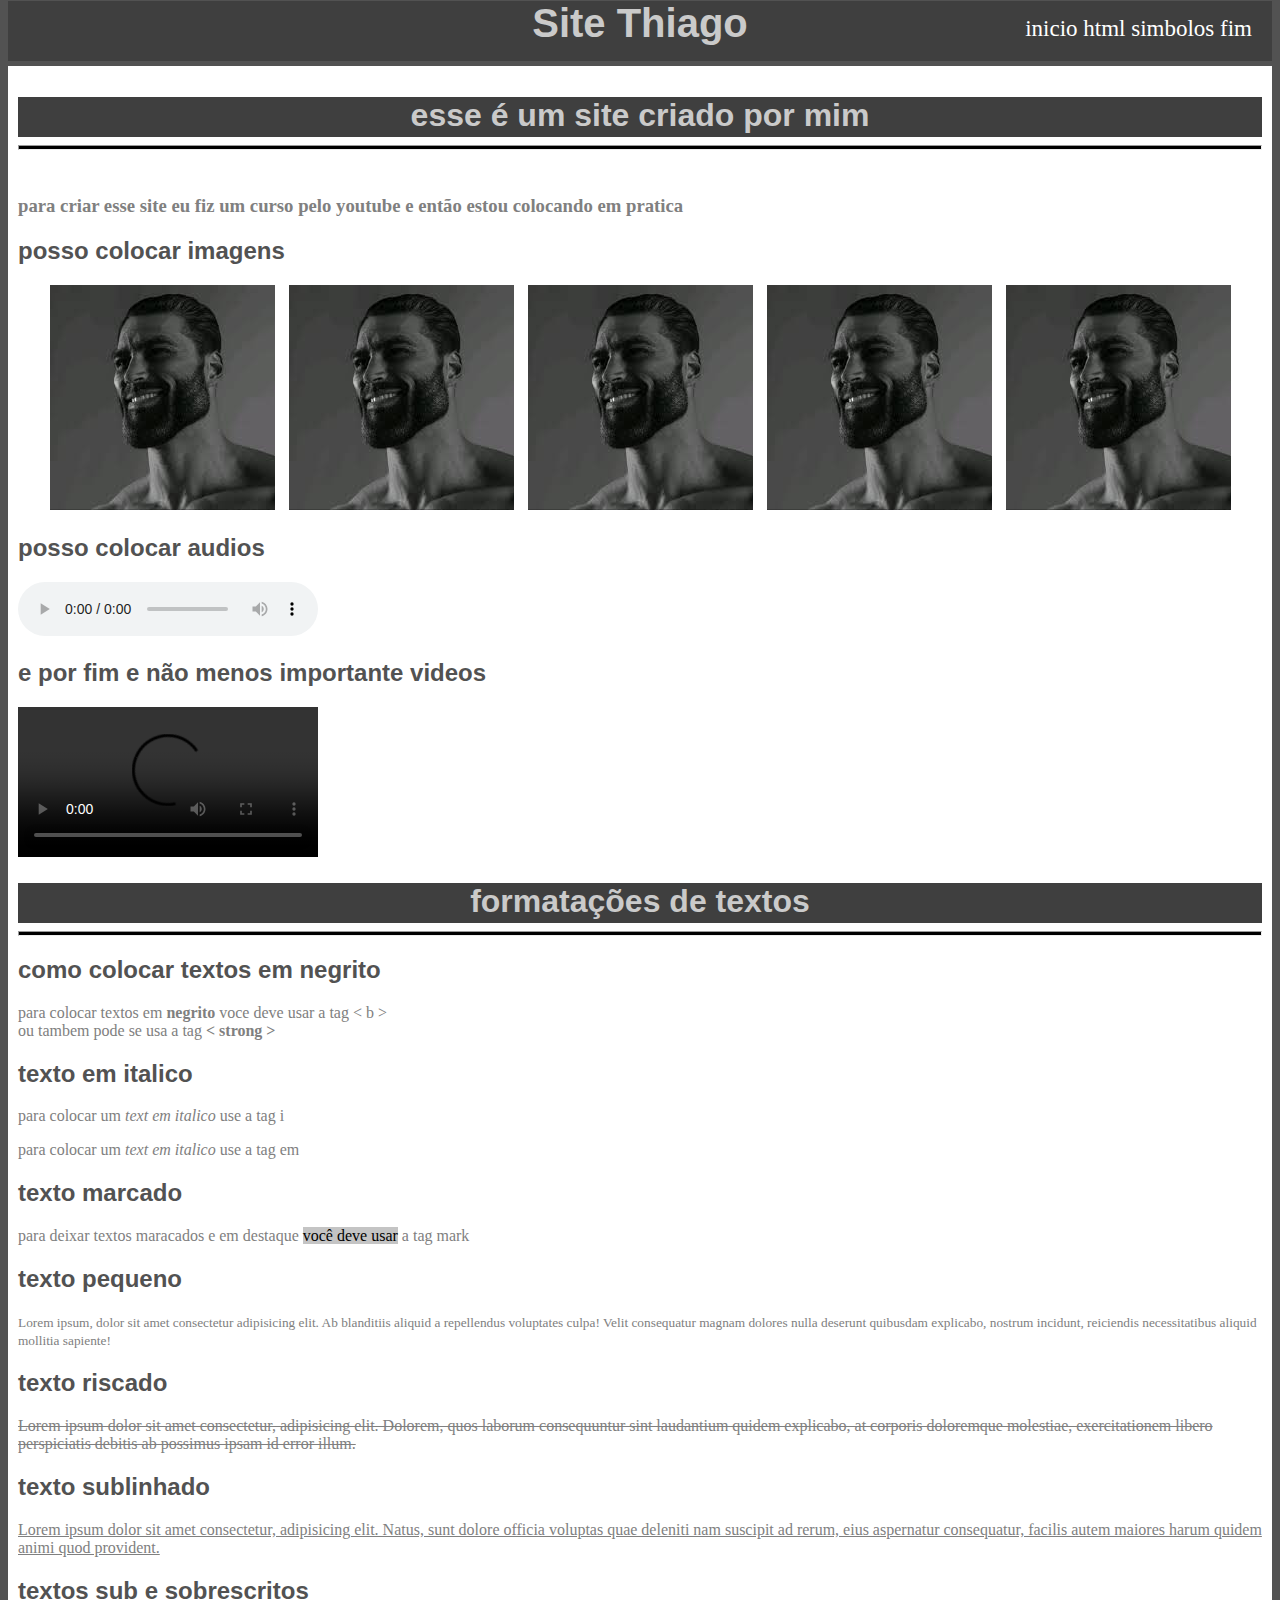
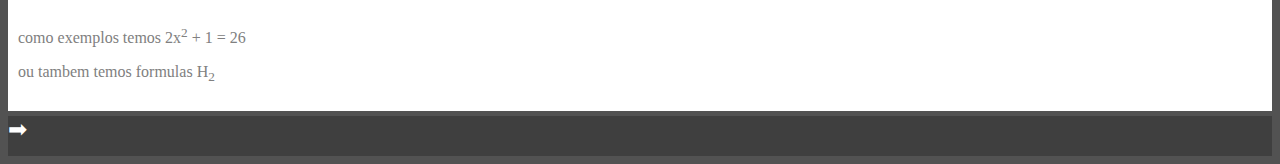
==== index.html @ 501858af "Update index.html" ====
<!DOCTYPE html>
<html lang="pt">
<head>
    <meta charset="UTF-8">
    <meta http-equiv="X-UA-Compatible" content="IE=edge">
    <meta name="viewport" content="width=device-width, initial-scale=1.0">
    <title>Site do Thiago</title>
    <link rel="shortcut icon" href="favicon.ico" type="image/x-icon">
    <link rel="stylesheet" href="style.css">

<body>
    <header>
            <h1 >Site Thiago</h1>
    </header>
    <nav>
        
        <a id="nav" href="index.html">inicio</a>
        <a id="nav" href="index.html">html</a>
        <a id="nav" href="pg2.html">simbolos</a>
        <a id="nav" href="pg3.html">fim</a>
    </nav>
    
    <main>
        <section>
            <h1>esse é um site criado por mim</h1>
        </section >
        <hr><br>
        <h3>para criar esse site eu fiz um curso pelo <b>youtube</b> e então estou colocando em pratica</h3>
        <h2>posso colocar imagens</h2>
        <div id="imagem">
            <img id="chad" src="imagens/download.jpg" alt="chad imagen">
            <img id="chad" src="imagens/download.jpg" alt="chad imagen">
            <img id="chad" src="imagens/download.jpg" alt="chad imagen">
            <img id="chad" src="imagens/download.jpg" alt="chad imagen">
            <img id="chad" src="imagens/download.jpg" alt="chad imagen">
            <audio  src="i/Gigachad Meme Sound Effect.mp3"></audio>
        </div>
        <h2>posso colocar audios</h2>
        <audio id="audiovideo" controls src="i/y2meta.com - I Will Survive (320 kbps).mp3"></audio>
        <h2>e por fim e não menos importante <b>videos</b></h2>
        <video id="audiovideo" controls src="i/videoplayback.mp4"></video>
        <section >
            <h1>formatações de textos</h1>
        </section >
        <hr>
        <h2>como colocar textos em negrito</h2>
            <p>para colocar textos em <b>negrito</b> voce deve usar a tag &lt; b &gt;<br>
        ou tambem pode se usa a tag <strong> &lt; strong &gt; </strong></p>
        <h2>texto em italico</h2>
        <p>
            para colocar um <i>text em italico</i> use a tag i 
        </p>
        <p>
            para colocar um <em>text em italico</em> use a tag em
        </p>
        <h2>
            texto marcado
        </h2>
        <p>
            para deixar textos maracados e em destaque <mark>você deve usar</mark> a tag mark
        </p>
        <h2
        >texto pequeno
        </h2>
        <p>
            <small>Lorem ipsum, dolor sit amet consectetur adipisicing elit. Ab blanditiis aliquid a repellendus voluptates culpa! Velit consequatur magnam dolores nulla deserunt quibusdam explicabo, nostrum incidunt, reiciendis necessitatibus aliquid mollitia sapiente!</small>
        </p>
        <h2>texto riscado</h2>
        <p>
            <del>Lorem ipsum dolor sit amet consectetur, adipisicing elit. Dolorem, quos laborum consequuntur sint laudantium quidem explicabo, at corporis doloremque molestiae, exercitationem libero perspiciatis debitis ab possimus ipsam id error illum.</del>
        </p>
        <h2>texto sublinhado</h2>
        <p>
            <ins>Lorem ipsum dolor sit amet consectetur, adipisicing elit. Natus, sunt dolore officia voluptas quae deleniti nam suscipit ad rerum, eius aspernatur consequatur, facilis autem maiores harum quidem animi quod provident.</ins>
        </p>
        <h2>textos sub e sobrescritos</h2>
        <p>
            como exemplos temos 2x<sup>2</sup> + 1 = 26
        </p>
        <p
        >ou tambem temos formulas H<sub>2</sub>
    </p>
    </main>
    <footer>
        <a id="pagina" class="pagina" href="pg2.html">➡</a>
    </footer>
</body>
</html>
---- style.css ----
h1{font-family:'Gill Sans', 'Gill Sans MT', Calibri, 'Trebuchet MS', sans-serif; color: rgb(202, 202, 202);text-align: center;background-color: rgb(63, 63, 63)}
header{
    background-color: rgb(63, 63, 63);height: 60px;width: auto; margin-right: auto;margin-top: -26px;margin-left: auto;margin-bottom: 5px;font-size: 20px;
}
nav{
    background-color: rgb(63, 63, 63);height: 35px;width: auto; margin-right: auto;margin-top: -50px;margin-left: auto;margin-bottom: 15px;font-size: 23px;color: white; text-align: end;padding-right: 20px;padding-left: 20px;
}
#logo{
    height: 20;
}
#nav{
    margin:10;
}
a#nav:hover{
    text-decoration: underline;
}
footer{background-color: rgb(63, 63, 63);height: 40px;width: auto; margin-right: auto;margin-top: 5px;margin-left: auto;margin-bottom: 5px;font-size: 23px;
}
p{font-family: Cambria, Cochin, Georgia, Times, 'Times New Roman', serif;color: gray;}
h3{font-family: Cambria, Cochin, Georgia, Times, 'Times New Roman', serif;color: gray; }
body{border-color: rgb(95, 95, 95);background-color: rgb(82, 82, 82);}
h2{color: rgb(82, 82, 82);font-family: 'Gill Sans', 'Gill Sans MT', Calibri, 'Trebuchet MS', sans-serif;}
hr{
    height: 3px;background-color:rgb(0, 0, 0) ;
}
mark{background-color: rgb(196, 196, 196);font-family: Cambria, Cochin, Georgia, Times, 'Times New Roman', serif}
main{
 height: auto; width: auto; background-color: rgb(255, 255, 255);padding: 10px;margin: auto;
}
a{
    text-decoration: none; color: white;
}
.pagina{
    color: rgb(255, 255, 255);
    height: 20px;
}
a#pagina:hover{
    background-color: rgb(255, 255, 255);
    color: rgb(0, 0, 0);
    
}
#isso{
    background-color: rgba(63, 63, 63, 0);width: 1200px;padding: auto 0;
}
#imagem{
    padding: 2px, 10px;
    text-align: center;
    width: auto;
}
#premio{
    text-decoration: none;color: crimson;
}
section{
    background-color:rgb(63,63,63) ;height: 40px;
}
#chad{
    margin-left: 5px;margin-right: 5px; text-align: center;
}
#audiovideo{
    text-align: center;
}
#caracter{
    margin: 20px;
}
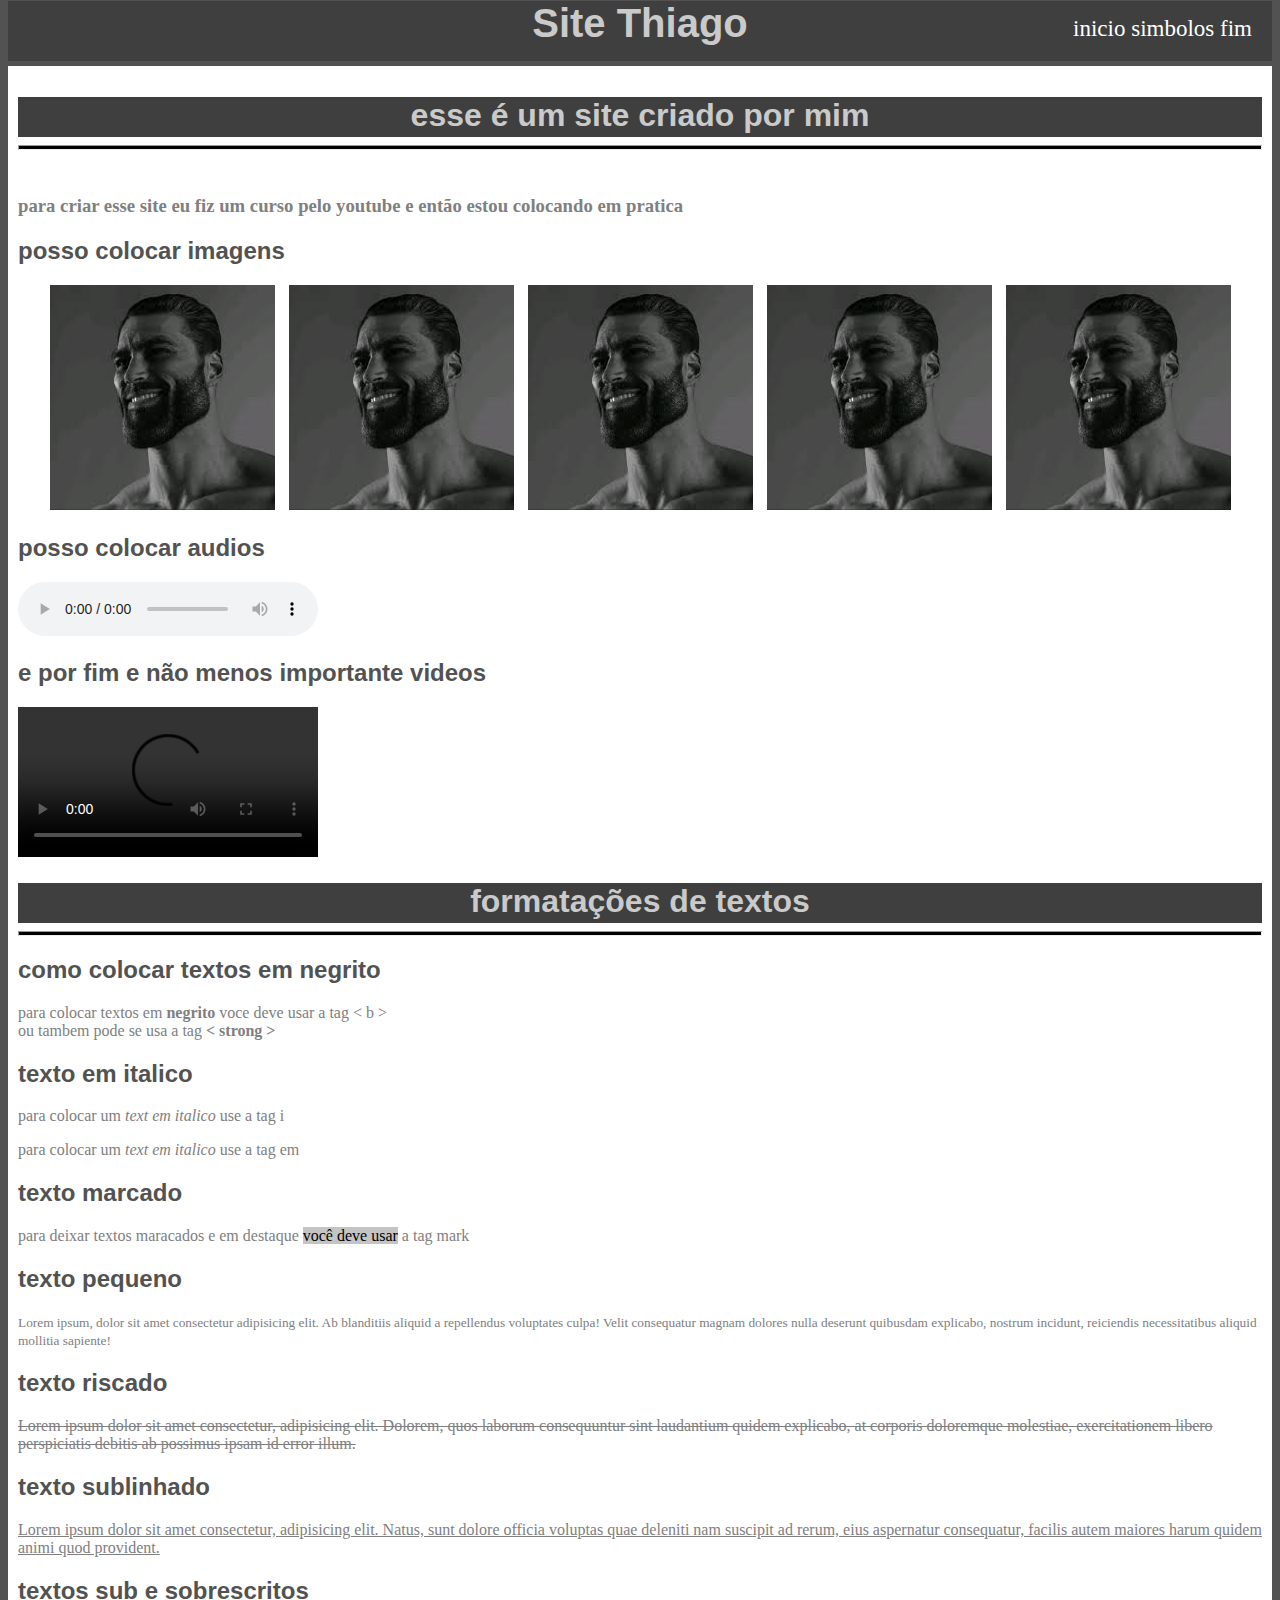
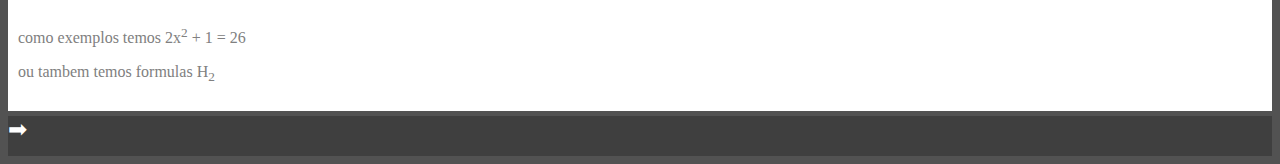
==== commit 15fc31d1: "s" ====
--- a/index.html
+++ b/index.html
@@ -15,7 +15,6 @@
     <nav>
         
         <a id="nav" href="index.html">inicio</a>
-        <a id="nav" href="index.html">html</a>
         <a id="nav" href="pg2.html">simbolos</a>
         <a id="nav" href="pg3.html">fim</a>
     </nav>
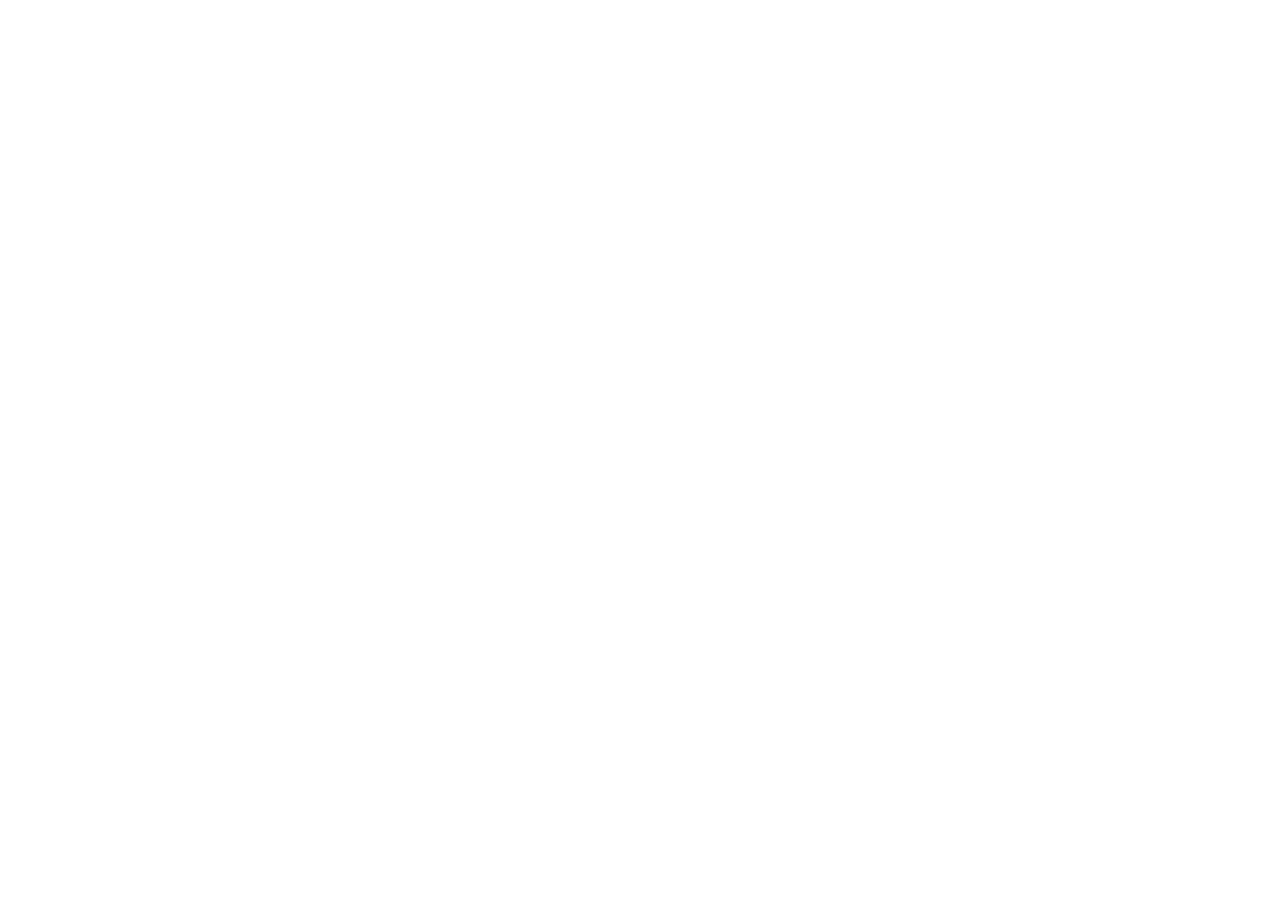
==== commit e072809e: "." ====
--- a/index.html
+++ b/index.html
@@ -1,87 +1,13 @@
 <!DOCTYPE html>
-<html lang="pt">
+<html lang="Pt-BR">
 <head>
     <meta charset="UTF-8">
     <meta http-equiv="X-UA-Compatible" content="IE=edge">
     <meta name="viewport" content="width=device-width, initial-scale=1.0">
-    <title>Site do Thiago</title>
+    <title>Site thiago</title>
     <link rel="shortcut icon" href="favicon.ico" type="image/x-icon">
-    <link rel="stylesheet" href="style.css">
-
+</head>
 <body>
-    <header>
-            <h1 >Site Thiago</h1>
-    </header>
-    <nav>
-        
-        <a id="nav" href="index.html">inicio</a>
-        <a id="nav" href="pg2.html">simbolos</a>
-        <a id="nav" href="pg3.html">fim</a>
-    </nav>
     
-    <main>
-        <section>
-            <h1>esse é um site criado por mim</h1>
-        </section >
-        <hr><br>
-        <h3>para criar esse site eu fiz um curso pelo <b>youtube</b> e então estou colocando em pratica</h3>
-        <h2>posso colocar imagens</h2>
-        <div id="imagem">
-            <img id="chad" src="imagens/download.jpg" alt="chad imagen">
-            <img id="chad" src="imagens/download.jpg" alt="chad imagen">
-            <img id="chad" src="imagens/download.jpg" alt="chad imagen">
-            <img id="chad" src="imagens/download.jpg" alt="chad imagen">
-            <img id="chad" src="imagens/download.jpg" alt="chad imagen">
-            <audio  src="i/Gigachad Meme Sound Effect.mp3"></audio>
-        </div>
-        <h2>posso colocar audios</h2>
-        <audio id="audiovideo" controls src="i/y2meta.com - I Will Survive (320 kbps).mp3"></audio>
-        <h2>e por fim e não menos importante <b>videos</b></h2>
-        <video id="audiovideo" controls src="i/videoplayback.mp4"></video>
-        <section >
-            <h1>formatações de textos</h1>
-        </section >
-        <hr>
-        <h2>como colocar textos em negrito</h2>
-            <p>para colocar textos em <b>negrito</b> voce deve usar a tag &lt; b &gt;<br>
-        ou tambem pode se usa a tag <strong> &lt; strong &gt; </strong></p>
-        <h2>texto em italico</h2>
-        <p>
-            para colocar um <i>text em italico</i> use a tag i 
-        </p>
-        <p>
-            para colocar um <em>text em italico</em> use a tag em
-        </p>
-        <h2>
-            texto marcado
-        </h2>
-        <p>
-            para deixar textos maracados e em destaque <mark>você deve usar</mark> a tag mark
-        </p>
-        <h2
-        >texto pequeno
-        </h2>
-        <p>
-            <small>Lorem ipsum, dolor sit amet consectetur adipisicing elit. Ab blanditiis aliquid a repellendus voluptates culpa! Velit consequatur magnam dolores nulla deserunt quibusdam explicabo, nostrum incidunt, reiciendis necessitatibus aliquid mollitia sapiente!</small>
-        </p>
-        <h2>texto riscado</h2>
-        <p>
-            <del>Lorem ipsum dolor sit amet consectetur, adipisicing elit. Dolorem, quos laborum consequuntur sint laudantium quidem explicabo, at corporis doloremque molestiae, exercitationem libero perspiciatis debitis ab possimus ipsam id error illum.</del>
-        </p>
-        <h2>texto sublinhado</h2>
-        <p>
-            <ins>Lorem ipsum dolor sit amet consectetur, adipisicing elit. Natus, sunt dolore officia voluptas quae deleniti nam suscipit ad rerum, eius aspernatur consequatur, facilis autem maiores harum quidem animi quod provident.</ins>
-        </p>
-        <h2>textos sub e sobrescritos</h2>
-        <p>
-            como exemplos temos 2x<sup>2</sup> + 1 = 26
-        </p>
-        <p
-        >ou tambem temos formulas H<sub>2</sub>
-    </p>
-    </main>
-    <footer>
-        <a id="pagina" class="pagina" href="pg2.html">➡</a>
-    </footer>
 </body>
 </html>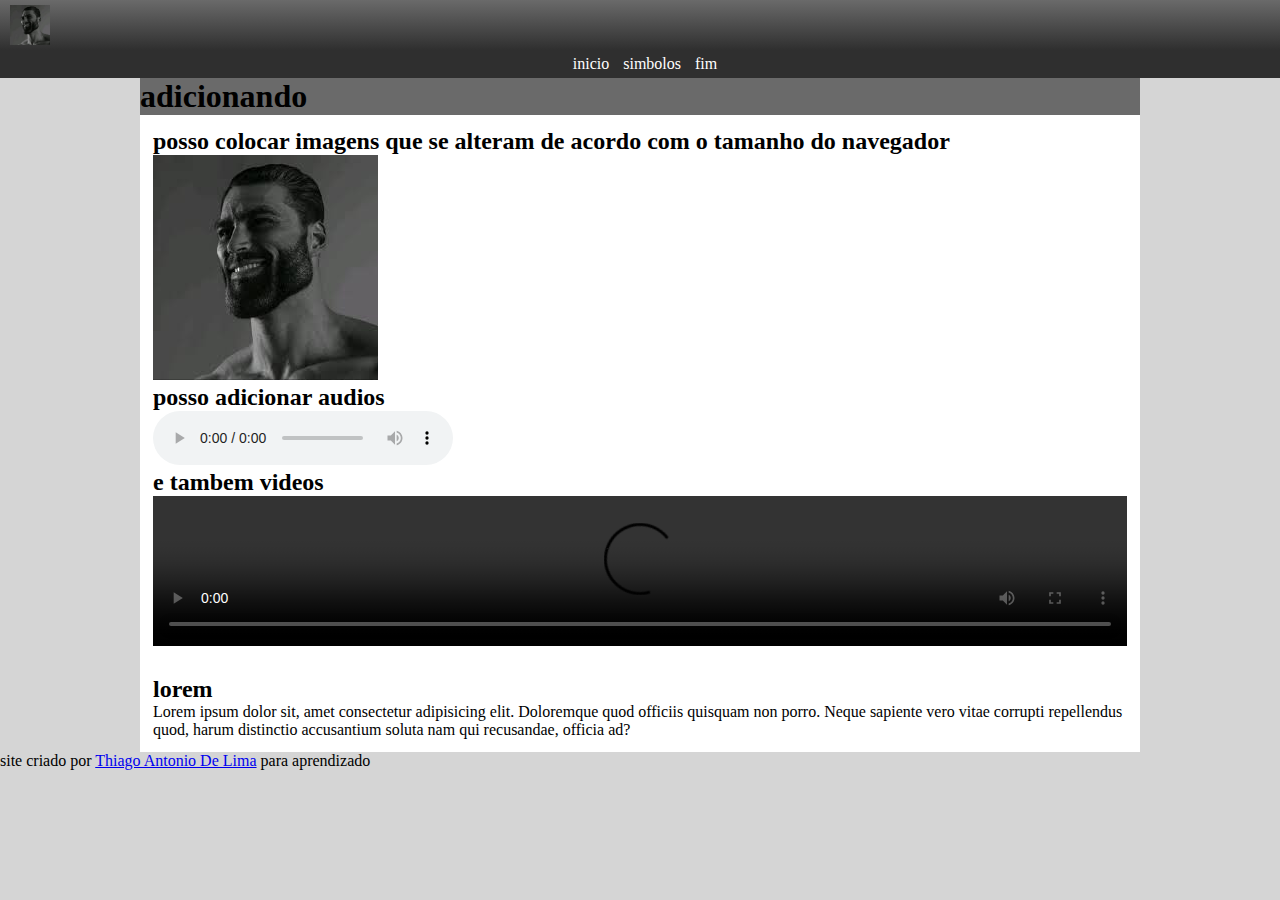
==== commit a6f1bec6: "nu" ====
--- a/index.html
+++ b/index.html
@@ -6,8 +6,54 @@
     <meta name="viewport" content="width=device-width, initial-scale=1.0">
     <title>Site thiago</title>
     <link rel="shortcut icon" href="favicon.ico" type="image/x-icon">
+    <link rel="stylesheet" href="style.css">
 </head>
-<body>
-    
-</body>
+    <body>
+        <header>
+            <img id="logo" src="imagens/download.jpg" alt="">
+        </header>
+        <nav>
+            <a id="nav" href="index.html">inicio</a>
+            <a id="nav" href="pg2.html">simbolos</a>
+            <a id="nav" href="pg3.html">fim</a>
+        </nav>
+        <main>
+            <section>
+                <h1>
+                    adicionando 
+                </h1>
+            </section>
+            <article>
+                <h2>
+                    posso colocar imagens que se alteram de acordo com o tamanho do navegador
+                </h2>
+                <div>
+                    <picture>
+                        <source media="(max-width:200)" srcset="imagens/chad.gif">
+                        <img src="imagens/download.jpg" alt="imagem">
+                    </picture>
+
+                </div>
+                <h2>
+                    posso adicionar audios
+                </h2>
+                <audio id="audiovideo" controls src="i/y2meta.com - I Will Survive (320 kbps).mp3"></audio>
+                <h2>
+                    e tambem videos
+                </h2>
+                <video id="audiovideo" controls src="i/videoplayback.mp4"></video>
+            </article>
+            <aside>
+                <h2>
+                    lorem 
+                </h2>
+                <p>Lorem ipsum dolor sit, amet consectetur adipisicing elit. Doloremque quod officiis quisquam non porro. Neque sapiente vero vitae corrupti repellendus quod, harum distinctio accusantium soluta nam qui recusandae, officia ad?</p>
+            </aside>
+        </main>
+        <footer>
+            <p>
+                site criado por <a href="https://github.com/ThiagoAntonioDeLima">Thiago Antonio De Lima</a> para aprendizado
+            </p>
+        </footer>
+    </body>
 </html>--- a/style.css
+++ b/style.css
@@ -0,0 +1,79 @@
+@charset "UTF-8";
+
+@import url('https://fonts.googleapis.com/css2?family=Bebas+Neue&display=swap');
+
+@font-face{
+    font-family: 'android';
+    src: url(/fontes/idroid.otf) format('opentype');
+    font-weight: normal;
+}
+
+:root{
+    --cor0: #d5d5d5;
+    --cor1: #a9a9a9;
+    --cor2: #848484;
+    --cor3: #6a6a6a;
+    --cor4: #2f2f2f;
+    --fonte1: Arial, Verdana, Helvetica, sans-serif;
+    --fonte2: 'Bebas Neue', cursive;
+    --fonte3: 'android', cursive
+}
+body{
+    background-color: var(--cor0);
+}
+*{
+    margin: 0px;
+}
+header{
+    background-image: linear-gradient(to top, var(--cor4), var(--cor3) );
+    background-color: var(--cor3);
+    padding: 5px;
+    padding-left: 10px;
+    height: 40px;
+}
+header img{
+    height: 100%;
+}
+nav{
+    background-color: var(--cor4);
+    text-align: center;
+    padding: 5px;
+}
+nav a{
+    text-decoration: none;
+    color: white;
+    margin-left: 10px;
+}
+nav a:hover{
+    background-color: var(--cor1);
+    padding: 2px;
+    border-radius: 2px;
+    transition-duration: 0.3;
+}
+main{
+    max-width: 1000px;
+    min-width: 300px;
+    background-color: white;
+    margin: auto;
+}
+section{
+    background-color: var(--cor3);
+    margin: 0px;
+}
+article{
+    max-width: 1000px;
+    min-width: 300px;
+    background-color: white;
+    margin: auto;
+    padding: 13px;
+}
+aside{
+    max-width: 1000px;
+    min-width: 300px;
+    background-color: white;
+    margin: auto;
+    padding: 13px;
+}
+video{ /*provisorio*/
+    width: 100%;
+}
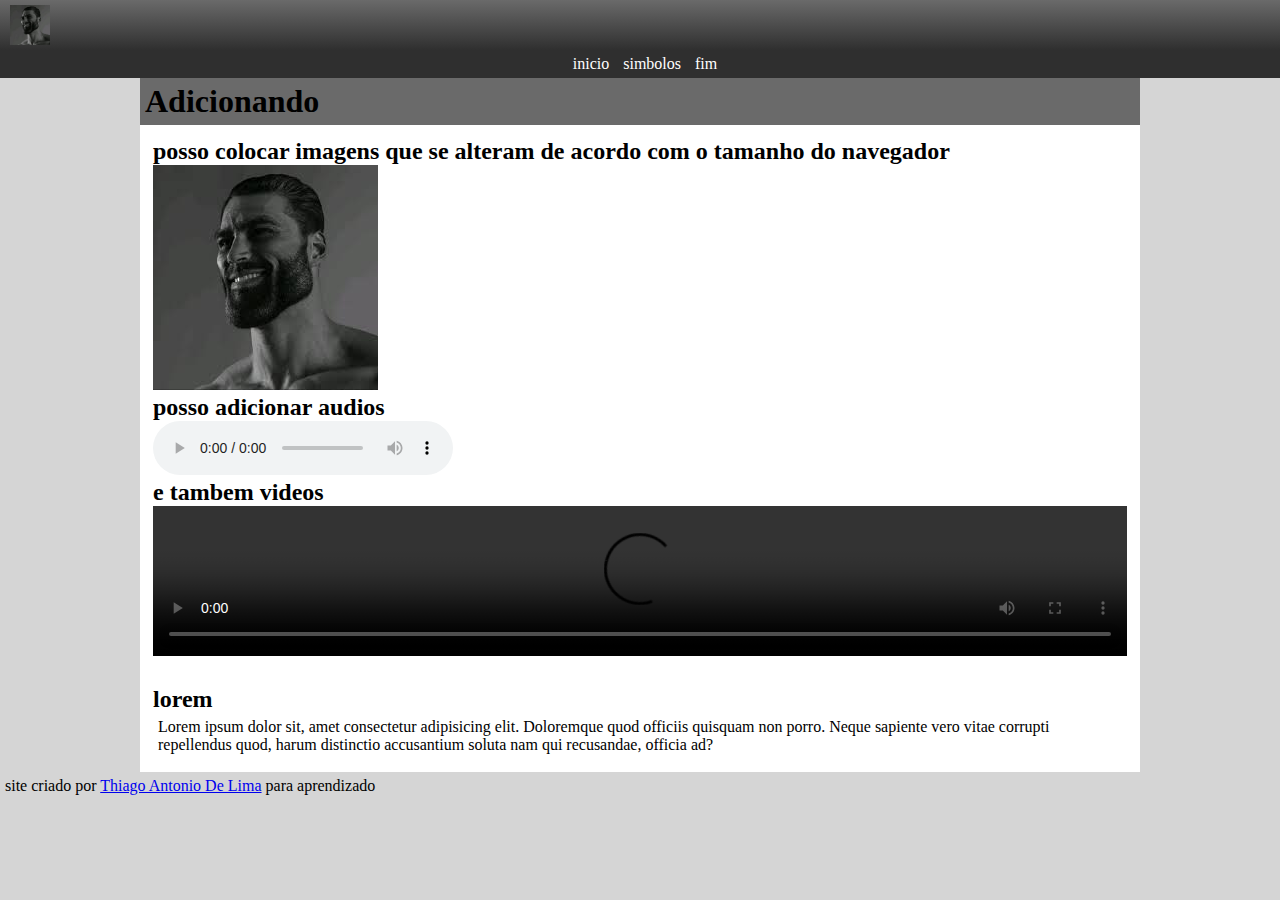
==== commit 4265ce46: "a" ====
--- a/index.html
+++ b/index.html
@@ -20,7 +20,7 @@
         <main>
             <section>
                 <h1>
-                    adicionando 
+                    Adicionando 
                 </h1>
             </section>
             <article>
--- a/style.css
+++ b/style.css
@@ -59,6 +59,7 @@
 section{
     background-color: var(--cor3);
     margin: 0px;
+    padding: 5px;
 }
 article{
     max-width: 1000px;
@@ -77,3 +78,6 @@
 video{ /*provisorio*/
     width: 100%;
 }
+p{
+    margin: 5px;
+}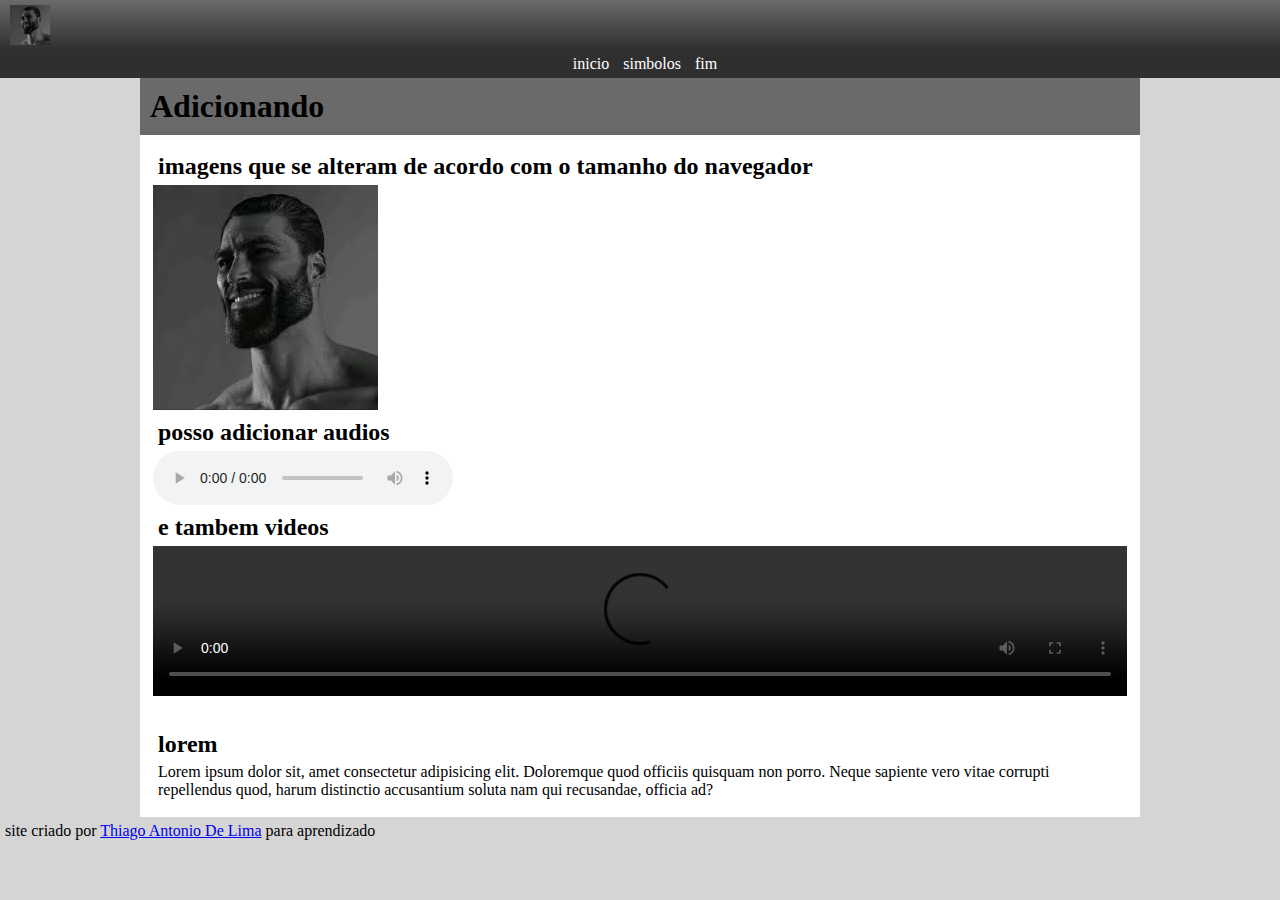
==== commit 2420f78a: "a" ====
--- a/index.html
+++ b/index.html
@@ -25,7 +25,7 @@
             </section>
             <article>
                 <h2>
-                    posso colocar imagens que se alteram de acordo com o tamanho do navegador
+                    imagens que se alteram de acordo com o tamanho do navegador
                 </h2>
                 <div>
                     <picture>
--- a/style.css
+++ b/style.css
@@ -80,4 +80,13 @@
 }
 p{
     margin: 5px;
+}
+h1{
+    margin: 5px;
+}
+h2{
+    margin: 5px;
+}
+h3{
+    margin: 5px;
 }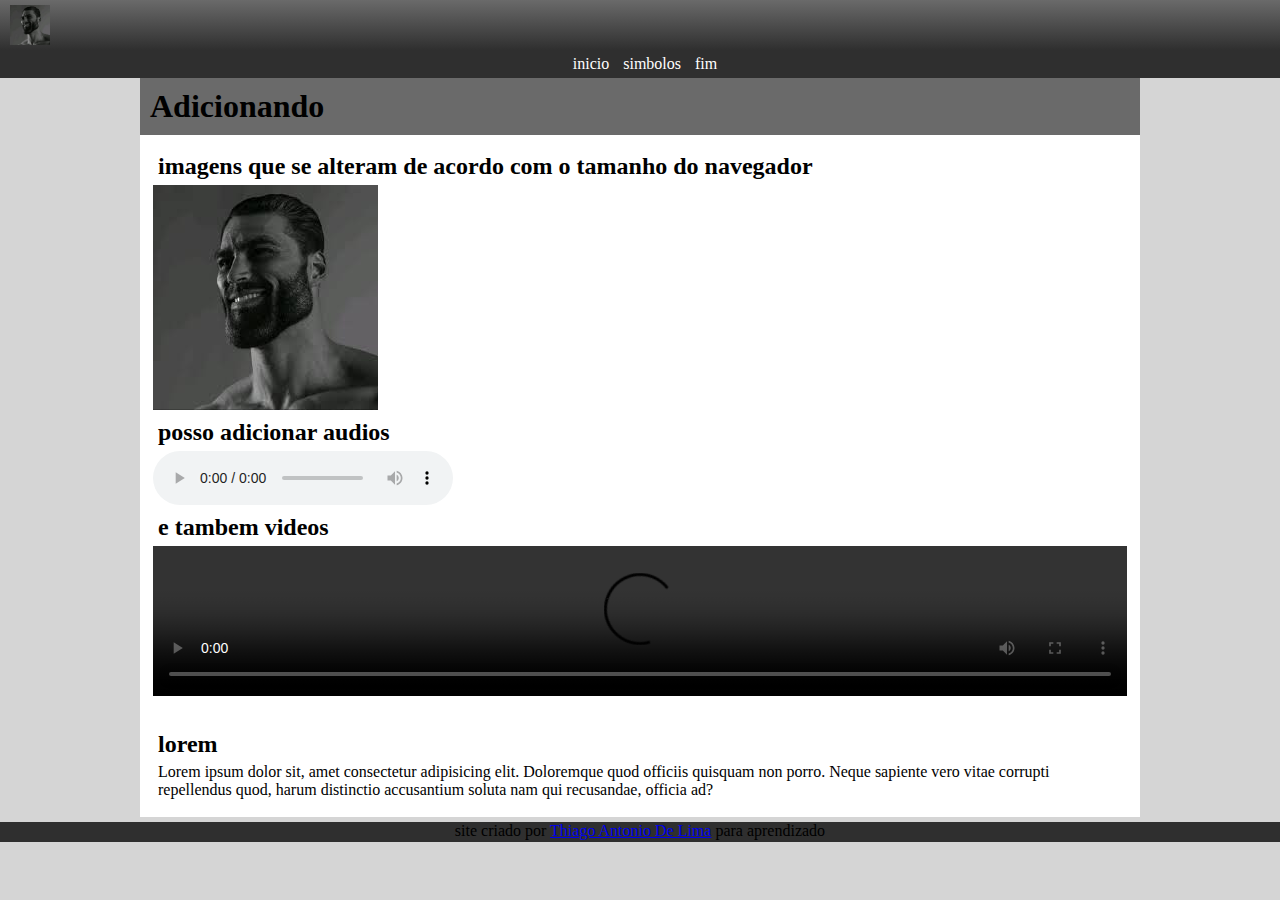
==== commit c2606a67: "ss" ====
--- a/index.html
+++ b/index.html
@@ -27,7 +27,7 @@
                 <h2>
                     imagens que se alteram de acordo com o tamanho do navegador
                 </h2>
-                <div>
+                <div id="img">
                     <picture>
                         <source media="(max-width:200)" srcset="imagens/chad.gif">
                         <img src="imagens/download.jpg" alt="imagem">
@@ -41,7 +41,9 @@
                 <h2>
                     e tambem videos
                 </h2>
-                <video id="audiovideo" controls src="i/videoplayback.mp4"></video>
+                <div id="vid">
+                    <video id="audiovideo" controls src="i/videoplayback.mp4"></video>
+                </div>
             </article>
             <aside>
                 <h2>
--- a/style.css
+++ b/style.css
@@ -55,6 +55,7 @@
     min-width: 300px;
     background-color: white;
     margin: auto;
+    border-radius: 10px;
 }
 section{
     background-color: var(--cor3);
@@ -89,4 +90,10 @@
 }
 h3{
     margin: 5px;
+}
+footer{
+    background-color: var(--cor4);
+    padding: auto;
+    height: 20px;
+    text-align: center;
 }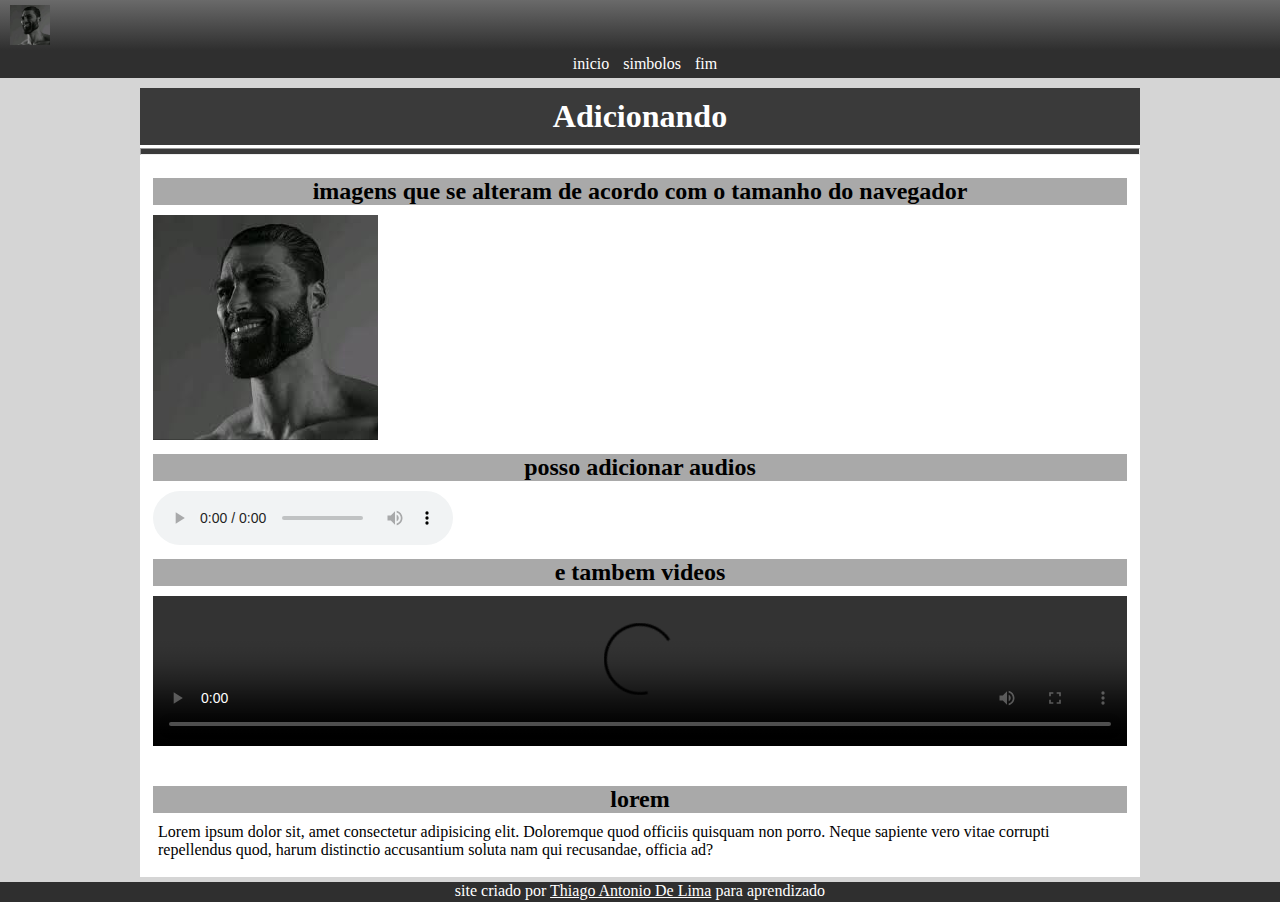
==== commit 422a66cb: "c" ====
--- a/index.html
+++ b/index.html
@@ -23,6 +23,7 @@
                     Adicionando 
                 </h1>
             </section>
+            <hr>
             <article>
                 <h2>
                     imagens que se alteram de acordo com o tamanho do navegador
@@ -54,7 +55,7 @@
         </main>
         <footer>
             <p>
-                site criado por <a href="https://github.com/ThiagoAntonioDeLima">Thiago Antonio De Lima</a> para aprendizado
+                site criado por <a target="_blank" href="https://github.com/ThiagoAntonioDeLima">Thiago Antonio De Lima</a> para aprendizado
             </p>
         </footer>
     </body>
--- a/style.css
+++ b/style.css
@@ -14,6 +14,7 @@
     --cor2: #848484;
     --cor3: #6a6a6a;
     --cor4: #2f2f2f;
+    --cor5: #3a3a3a;
     --fonte1: Arial, Verdana, Helvetica, sans-serif;
     --fonte2: 'Bebas Neue', cursive;
     --fonte3: 'android', cursive
@@ -56,11 +57,18 @@
     background-color: white;
     margin: auto;
     border-radius: 10px;
+    min-height: 400px;
 }
 section{
-    background-color: var(--cor3);
-    margin: 0px;
+    background-color: var(--cor5);
+    margin: 10px 0px 3px ;
     padding: 5px;
+    color: white;
+    text-align: center;
+}
+hr{
+    height: 5px;
+    background-color: var(--cor5);
 }
 article{
     max-width: 1000px;
@@ -87,6 +95,9 @@
 }
 h2{
     margin: 5px;
+    text-align: center;
+    background-color: var(--cor1);
+    margin: 10px 0px;
 }
 h3{
     margin: 5px;
@@ -96,4 +107,20 @@
     padding: auto;
     height: 20px;
     text-align: center;
+    color: white;
+}
+footer a{
+    text-decoration: nome;
+    color: white;
+}
+.premio{
+    text-align: center;
+    padding-top: 10em;
+}
+footer a:hover::after{
+    content: " GitHub";
+    color: #a9a9a9;
+}
+main img{
+    
 }